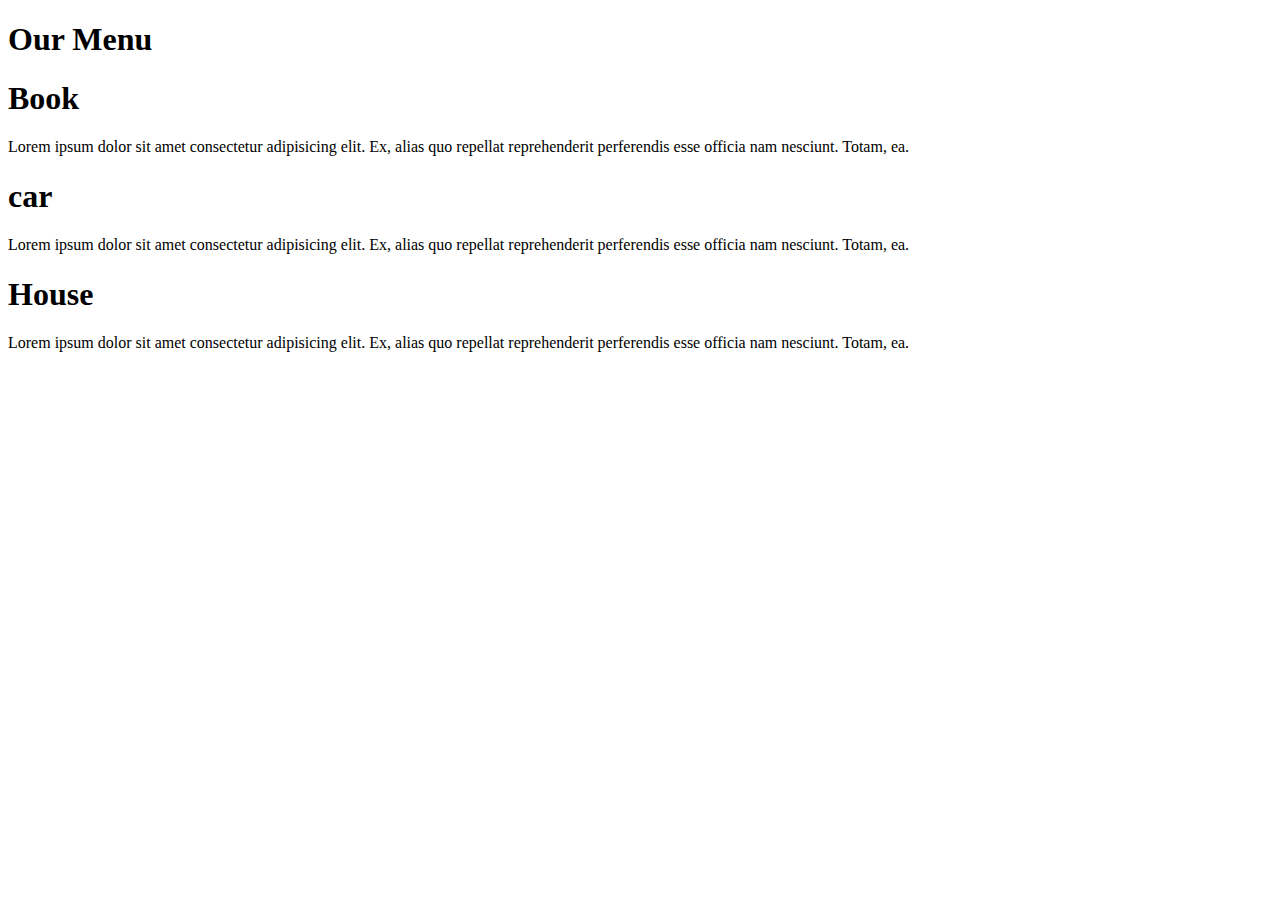
==== module2-solution/index.html @ 4d0c6b0a "completed the html structure" ====
<!DOCTYPE html>
<html lang="en">
<head>
    <meta charset="UTF-8">
    <meta name="viewport" content="width=device-width, initial-scale=1.0">
    <title>Assignment solution for module 2</title>
    <link rel="stylesheet" href="css/style.css">
</head>
<body>
    <h1 class="h1">Our Menu</h1>

    <section id="grids">
        <div class="div1">
            <h1 class="book">Book</h1>
            <p>Lorem ipsum dolor sit amet consectetur adipisicing elit. Ex, alias quo repellat reprehenderit perferendis esse officia nam nesciunt. Totam, ea.</p>
        </div>
        <div class="div2">
            <h1 class="car">car</h1>
            <p>Lorem ipsum dolor sit amet consectetur adipisicing elit. Ex, alias quo repellat reprehenderit perferendis esse officia nam nesciunt. Totam, ea.</p>
        </div>
        <div class="div2">
            <h1 class="house">House</h1>
            <p>Lorem ipsum dolor sit amet consectetur adipisicing elit. Ex, alias quo repellat reprehenderit perferendis esse officia nam nesciunt. Totam, ea.</p>
        </div>
    </section>
</body>
</html>
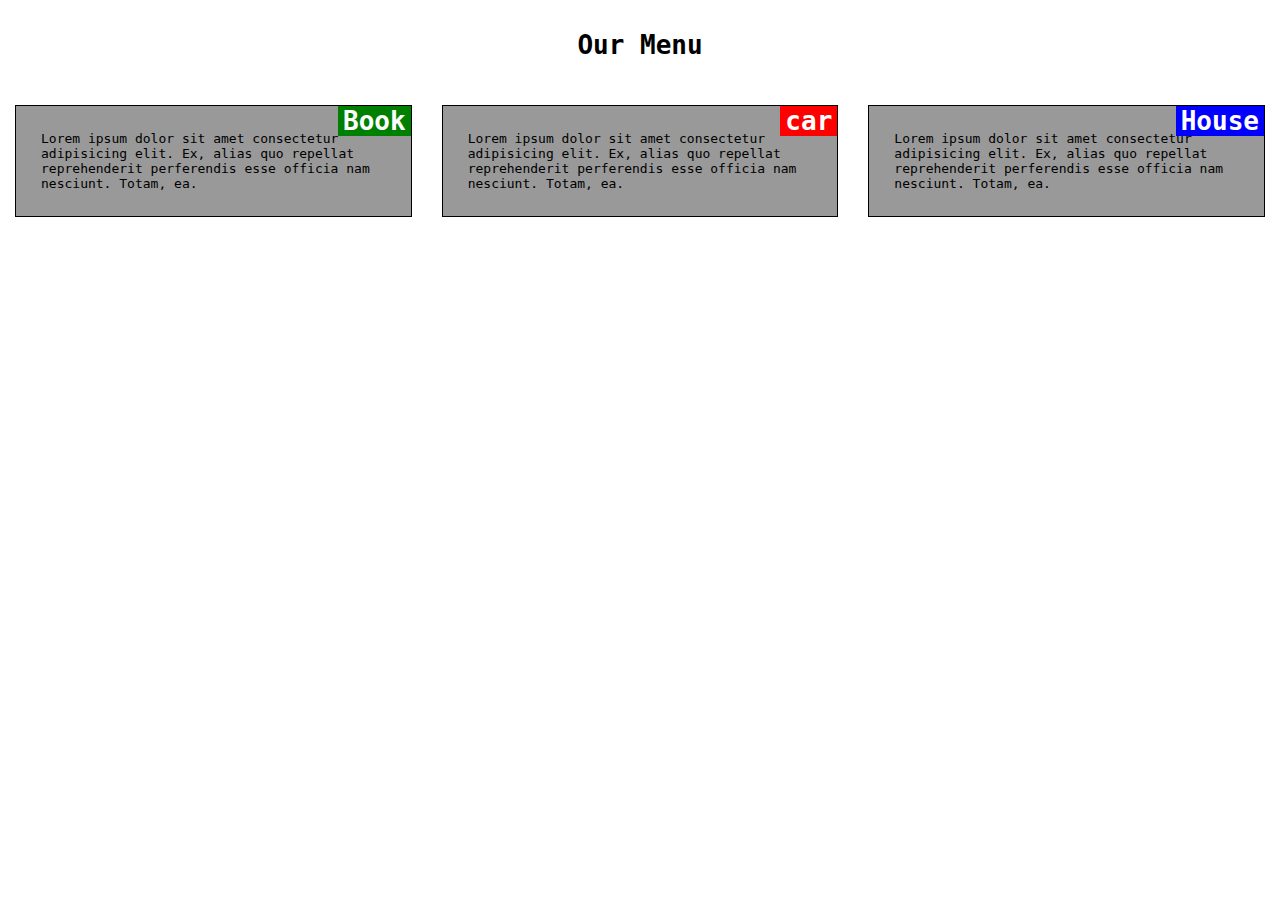
==== commit 53fad005: "made it responsive" ====
--- a/module2-solution/index.html
+++ b/module2-solution/index.html
@@ -18,7 +18,7 @@
             <h1 class="car">car</h1>
             <p>Lorem ipsum dolor sit amet consectetur adipisicing elit. Ex, alias quo repellat reprehenderit perferendis esse officia nam nesciunt. Totam, ea.</p>
         </div>
-        <div class="div2">
+        <div class="div3">
             <h1 class="house">House</h1>
             <p>Lorem ipsum dolor sit amet consectetur adipisicing elit. Ex, alias quo repellat reprehenderit perferendis esse officia nam nesciunt. Totam, ea.</p>
         </div>
--- a/module2-solution/css/style.css
+++ b/module2-solution/css/style.css
@@ -0,0 +1,85 @@
+/***Base styles***/
+*{
+    margin: 0;
+    padding: 0;
+    box-sizing: border-box;
+}
+body {
+    font-family: monospace;
+}
+.h1 {
+    text-align: center;
+    margin:30px 0;
+}
+
+.div1, .div2, .div3 {
+    border: 1px solid #000;
+    background-color: #999999;
+    padding: 25px;
+    margin: 15px;
+    position: relative;
+}
+
+.book {
+    background-color: green;
+    position: absolute;
+    right: 0;
+    top: 0;
+    color: #fff;
+    padding: 0 5px;
+}
+.car {
+    background-color: red;
+    position: absolute;
+    right: 0;
+    top: 0;
+    color: #fff;
+    padding: 0 5px;
+}
+.house {
+    background-color: blue;
+    position: absolute;
+    right: 0;
+    top: 0;
+    color: #fff;
+    padding: 0 5px;
+}
+#grids {
+    display: grid;
+}
+
+.div1 {
+    grid-area: div1;
+} 
+.div2 {
+    grid-area: div2;
+} 
+.div3 {
+    grid-area: div3;
+} 
+
+/***Base styles ends***/
+
+/* media quries  */
+
+@media (min-width:992px){
+    #grids {
+        grid-template-areas: 'div1 div2 div3';
+    }
+}
+
+@media (min-width:768px) and (max-width:991px){
+    #grids {
+        grid-template-areas: 
+        'div1 div2 '
+        'div3 div3'
+        ;
+    }
+    
+}
+@media (max-width:767px){
+    #grids {
+        display: block;
+    }
+    
+}
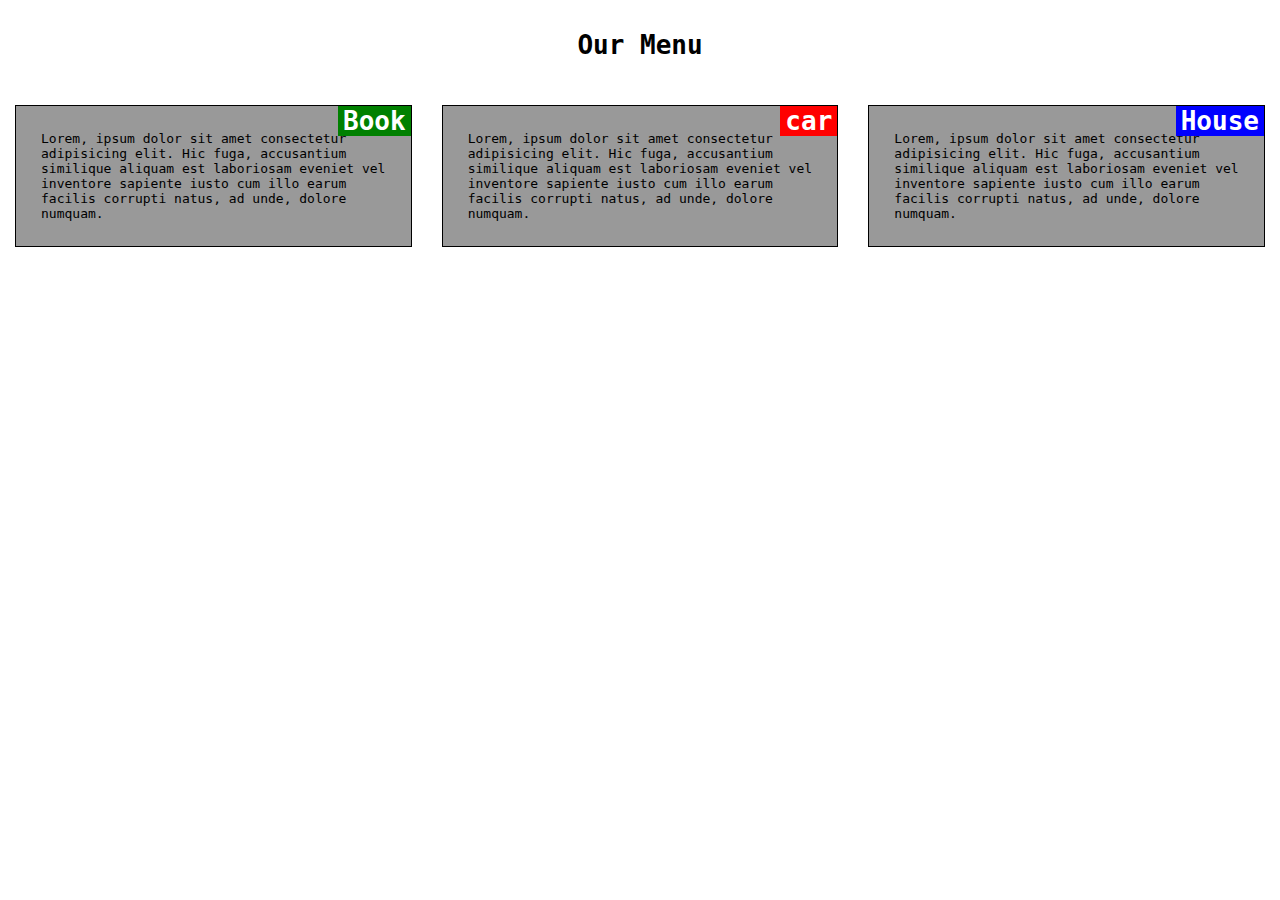
==== commit 5f5538aa: "made the lorem text longer" ====
--- a/module2-solution/index.html
+++ b/module2-solution/index.html
@@ -12,15 +12,15 @@
     <section id="grids">
         <div class="div1">
             <h1 class="book">Book</h1>
-            <p>Lorem ipsum dolor sit amet consectetur adipisicing elit. Ex, alias quo repellat reprehenderit perferendis esse officia nam nesciunt. Totam, ea.</p>
+            <p>Lorem, ipsum dolor sit amet consectetur adipisicing elit. Hic fuga, accusantium similique aliquam est laboriosam eveniet vel inventore sapiente iusto cum illo earum facilis corrupti natus, ad unde, dolore numquam.</p>
         </div>
         <div class="div2">
             <h1 class="car">car</h1>
-            <p>Lorem ipsum dolor sit amet consectetur adipisicing elit. Ex, alias quo repellat reprehenderit perferendis esse officia nam nesciunt. Totam, ea.</p>
+            <p>Lorem, ipsum dolor sit amet consectetur adipisicing elit. Hic fuga, accusantium similique aliquam est laboriosam eveniet vel inventore sapiente iusto cum illo earum facilis corrupti natus, ad unde, dolore numquam.</p>
         </div>
         <div class="div3">
             <h1 class="house">House</h1>
-            <p>Lorem ipsum dolor sit amet consectetur adipisicing elit. Ex, alias quo repellat reprehenderit perferendis esse officia nam nesciunt. Totam, ea.</p>
+            <p>Lorem, ipsum dolor sit amet consectetur adipisicing elit. Hic fuga, accusantium similique aliquam est laboriosam eveniet vel inventore sapiente iusto cum illo earum facilis corrupti natus, ad unde, dolore numquam.</p>
         </div>
     </section>
 </body>
